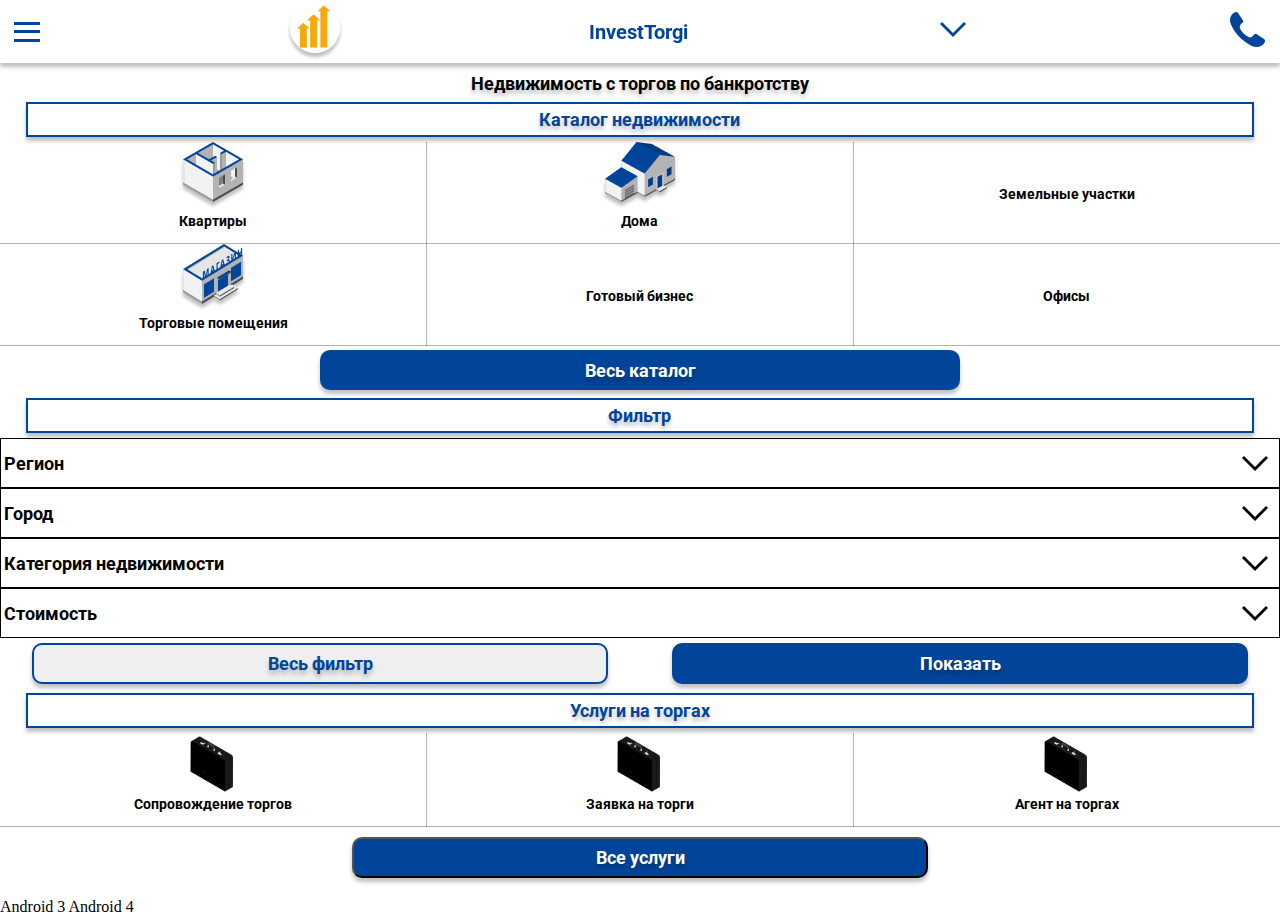
==== index.html @ 8f5084a4 "Add files via upload" ====
<!DOCTYPE html>
<html lang="en">

<head>
    <meta charset="UTF-8">
    <title>InvestTorgi</title>
    <meta name="description" content="Недвижемость с торгов по банкротству">
    <meta name="viewport" content="width=device-width, initial-scale=1">
    <link rel="stylesheet" href="https://stackpath.bootstrapcdn.com/bootstrap/4.5.0/css/bootstrap.min.css" integrity="sha384-9aIt2nRpC12Uk9gS9baDl411NQApFmC26EwAOH8WgZl5MYYxFfc+NcPb1dKGj7Sk" crossorigin="anonymous">
	<link rel="stylesheet" href="css/Filter.css">
    <link rel="stylesheet" href="./css/main.css">
    <link rel="stylesheet" href="css/hotel.css">
    <link href="https://fonts.googleapis.com/css2?family=Roboto:ital,wght@0,100;0,300;0,400;0,500;0,700;0,900;1,100;1,300;1,400;1,500;1,700;1,900&display=swap" rel="stylesheet"> 
</head>

<body>
	<div class="header">
		<div class="header-content">
			<div class="header-burger">
				<span></span>
			</div>
			<div class="header-logo"><img src="img/logo.jpg" alt="логотип"></div>
			<div class="header-title">InvestTorgi</div>
			<div class="header-input">
				<img src="img/arrow-down.png" alt="">
			</div>
			<div class="header-phone">
				<img src="img/phone.png" alt="">
			</div>
		</div>
	</div>
	<div class="header-margin">
		<div class="header-burger-list">
			<ul>
				<li><a href="#" style="line-height: 30px;">Дома</a></li>
				<li><a href="#" style="line-height: 30px;" >Квартиры</a></li>
				<li><a href="#" style="line-height: 30px;">Дома</a></li>
				<li><a href="#" style="line-height: 30px;">Квартиры</a></li>
				<li><a href="#" style="line-height: 30px;">Дома</a></li>
				<li><a href="#" style="line-height: 30px;">Квартиры</a></li>
			</ul>
		</div>
		<div class="header-form">
			<input type="text" class="header-form-input">
			<button class="header-form-btn"><img src="img/search.png" alt=""></button>
		</div>
		<div class="main">
			<div class="main-title">Недвижимость с торгов по банкротству</div>
			<div class="main-catalog-title">Каталог недвижимости </div>
			<table class="main-catalog-items">
				<tr>
					<td style="border-top: none; border-left: none">
						<div class="main-catalog-item"><img src="img/house1.png" alt=""></div><div class="main-catalog-item-name">Квартиры</div>
					</td>
					<td style="border-top: none">
						<div class="main-catalog-item"><img src="img/house2.png" alt=""></div><div class="main-catalog-item-name">Дома</div>
					</td>
					<td style="border-top: none; border-right:none">
						<div class="main-catalog-item"><img src="img/house3.png" alt=""></div><div class="main-catalog-item-name">Земельные
 участки</div>
					</td>
				</tr>
				<tr>
					<td style="border-left: none;">
						<div class="main-catalog-item"><img src="img/house4.png" alt=""></div><div class="main-catalog-item-name">Торговые 
помещения</div>
					</td>
					<td>
						<div class="main-catalog-item"><img src="img/house5.png" alt=""></div><div class="main-catalog-item-name">Готовый бизнес</div>
					</td>
					<td style=" border-right: none">
						<div class="main-catalog-item"><img src="img/house6.png" alt=""></div><div class="main-catalog-item-name">Офисы</div>
					</td>
				</tr>
			</table>
		</div>
		<button class="all-catalog">Весь каталог</button>
		<div class="main-catalog-title">Фильтр </div>
		<div class="filter">
			<div class="filter-list">
				<div class="filter-list-name">Регион</div>
				<img class="filter-img" src="img/arrow-down-main.png" alt="">	
			</div>
			<div class="filter-list-wrapper">
				<div class="filter-list">Башкортостан</div>
				<div class="filter-list">Башкортостан</div>
				<div class="filter-list">Башкортостан</div>
			</div>
			<div class="filter-list">
				<div class="filter-list-name">Город</div>
				<img class="filter-img" src="img/arrow-down-main.png" alt="">
			</div>
			<div class="filter-list-wrapper">
				<div class="filter-list">Башкортостан</div>
				<div class="filter-list">Башкортостан</div>
				<div class="filter-list">Башкортостан</div>
			</div>
			<div class="filter-list">
				<div class="filter-list-name">Категория недвижимости</div>
				<img class="filter-img" src="img/arrow-down-main.png" alt="">
			</div>
			<div class="filter-list-wrapper">
				<div class="filter-list">Башкортостан</div>
				<div class="filter-list">Башкортостан</div>
				<div class="filter-list">Башкортостан</div>
			</div>
			<div class="filter-list">
				<div class="filter-list-name">Стоимость</div>
				<img class="filter-img" src="img/arrow-down-main.png" alt="">
			</div>
			<div class="filter-list-wrapper">
				<div class="filter-list">Башкортостан</div>
				<div class="filter-list">Башкортостан</div>
				<div class="filter-list">Башкортостан</div>
			</div>
		</div>
		<div class="all-filter-wrapper">
			<button class="filter-btn">Весь фильтр</button>
			<button class="looking-btn">Показать</button>
		</div>
		<div class="main-catalog-title">Услуги на торгах</div>
		<table style="margin-bottom: 10px;" class="main-catalog-items">
				<tr>
					<td style="border-top: none; border-left: none;">
						<div class="main-catalog-item"><img src="img/bag.png" alt=""></div><div class="main-catalog-item-name">Сопровождение 
торгов</div>
					</td>
					<td style="border-top: none">
						<div class="main-catalog-item"><img src="img/bag.png" alt=""></div><div class="main-catalog-item-name">Заявка на торги</div>
					</td>
					<td style="border-top: none; border-right:none">
						<div class="main-catalog-item"><img src="img/bag.png" alt=""></div><div class="main-catalog-item-name">Агент на торгах</div>
					</td>
				</tr>
			</table>
			<div class="footer-btn">
				<button class="all-services" style="">Все услуги</button>
			</div>
			<a href="Filter.html" style="color: black;">Android 3</a>
			<a href="hotel.html" style="color: black;">Android 4</a>
	</div>
	<script src="https://ajax.googleapis.com/ajax/libs/jquery/3.1.1/jquery.min.js"></script>
	<script src="js/js.js"></script>
</body>

</html>
---- css/Filter.css ----
.map-btn {
  background: #00459A;
  font-family: Roboto;
  font-style: normal;
  font-weight: bold;
  font-size: 18px;
  line-height: 21px;
  color: #FFFCFC;
  text-shadow: 0px 4px 4px rgba(0, 0, 0, 0.25);
  -webkit-backdrop-filter: blur(4px);
          backdrop-filter: blur(4px);
  width: 50%;
  height: 39px;
  border: none; }

.map {
  display: -webkit-box;
  display: -webkit-flex;
  display: -ms-flexbox;
  display: flex;
  background: url("../img/map.png");
  height: 67px;
  -webkit-box-pack: center;
  -webkit-justify-content: center;
      -ms-flex-pack: center;
          justify-content: center;
  -webkit-box-align: center;
  -webkit-align-items: center;
      -ms-flex-align: center;
          align-items: center;
  margin: 4px 0px 8px 0px; }

.main-filter {
  border: 2px solid #00459A;
  height: 55px;
  width: 100%;
  -webkit-box-shadow: 0px 4px 4px rgba(0, 0, 0, 0.25);
          box-shadow: 0px 4px 4px rgba(0, 0, 0, 0.25);
  display: -webkit-box;
  display: -webkit-flex;
  display: -ms-flexbox;
  display: flex;
  -webkit-box-pack: center;
  -webkit-justify-content: center;
      -ms-flex-pack: center;
          justify-content: center;
  -webkit-box-align: center;
  -webkit-align-items: center;
      -ms-flex-align: center;
          align-items: center;
  margin-bottom: 13px;
  cursor: pointer; }
  .main-filter-name {
    font-family: Roboto;
    font-style: normal;
    font-weight: bold;
    font-size: 18px;
    line-height: 21px;
    color: #00459A;
    text-shadow: 0px 4px 4px rgba(0, 0, 0, 0.25);
    display: -webkit-box;
    display: -webkit-flex;
    display: -ms-flexbox;
    display: flex;
    -webkit-box-pack: center;
    -webkit-justify-content: center;
        -ms-flex-pack: center;
            justify-content: center; }
    .main-filter-name-wrapper {
      justify-self: center;
      margin-right: auto; }
  .main-filter-img {
    justify-self: flex-end; }

.filter-second-list {
  display: none; }

.filter-second-list.active {
  display: block; }

.popular {
  padding-left: 10px;
  cursor: pointer;
  border: 2px solid #00459A;
  width: 100%;
  height: 46px;
  -webkit-box-sizing: border-box;
          box-sizing: border-box;
  -webkit-box-shadow: 0px 4px 4px rgba(0, 0, 0, 0.25);
          box-shadow: 0px 4px 4px rgba(0, 0, 0, 0.25);
  display: -webkit-box;
  display: -webkit-flex;
  display: -ms-flexbox;
  display: flex;
  -webkit-box-pack: justify;
  -webkit-justify-content: space-between;
      -ms-flex-pack: justify;
          justify-content: space-between;
  -webkit-box-align: center;
  -webkit-align-items: center;
      -ms-flex-align: center;
          align-items: center;
  margin-bottom: 10px; }

.popular-img {
  display: inline-block;
  vertical-align: top;
  position: relative;
  width: 40px;
  height: 20px;
  z-index: 3;
  cursor: pointer; }

.popular-img::after {
  content: ' ';
  display: block;
  background-color: black;
  position: absolute;
  width: 40px;
  height: 3px;
  left: 0;
  top: 0;
  -webkit-transition: all 0.4s ease 0s;
  -o-transition: all 0.4s ease 0s;
  transition: all 0.4s ease 0s; }

.popular-img span {
  content: ' ';
  display: block;
  background-color: black;
  position: absolute;
  width: 30px;
  height: 3px;
  left: 0;
  top: 8px;
  -webkit-transition: all 0.4s ease 0s;
  -o-transition: all 0.4s ease 0s;
  transition: all 0.4s ease 0s; }

.popular-img:before {
  content: ' ';
  display: block;
  background-color: black;
  position: absolute;
  width: 20px;
  height: 3px;
  left: 0;
  bottom: 0;
  -webkit-transition: all 0.4s ease 0s;
  -o-transition: all 0.4s ease 0s;
  transition: all 0.4s ease 0s; }

.popular-name {
  font-family: Roboto;
  display: -webkit-box;
  display: -webkit-flex;
  display: -ms-flexbox;
  display: flex;
  -webkit-box-pack: start;
  -webkit-justify-content: flex-start;
      -ms-flex-pack: start;
          justify-content: flex-start;
  font-style: normal;
  font-weight: bold;
  font-size: 14px;
  line-height: 16px;
  color: #000000;
  -webkit-align-self: center;
      -ms-flex-item-align: center;
          align-self: center; }

.hotel {
  width: 96%;
  margin-left: 2%;
  height: 242px;
  background: #FFFFFF;
  -webkit-box-shadow: 0px 4px 4px rgba(0, 0, 0, 0.25);
          box-shadow: 0px 4px 4px rgba(0, 0, 0, 0.25); }

.hotel-img {
  position: relative;
  display: block;
  left: 0;
  top: 0;
  width: 100%;
  background: url("../img/hotel.png") no-repeat;
  background-size: cover;
  height: 186px; }

.hotel-info {
  background: #089C68;
  max-height: 38px;
  padding-top: 5px;
  padding-bottom: 5px;
  width: 210px;
  position: absolute;
  padding-left: 10px;
  padding-right: 10px;
  top: 0;
  left: 50%;
  -webkit-transform: translateX(-50%);
      -ms-transform: translateX(-50%);
          transform: translateX(-50%);
  display: -webkit-box;
  display: -webkit-flex;
  display: -ms-flexbox;
  display: flex;
  -webkit-box-pack: center;
  -webkit-justify-content: center;
      -ms-flex-pack: center;
          justify-content: center;
  -webkit-box-align: center;
  -webkit-align-items: center;
      -ms-flex-align: center;
          align-items: center; }
  .hotel-info-text {
    margin-right: 10px;
    font-family: Roboto;
    font-style: normal;
    font-weight: bold;
    font-size: 14px;
    line-height: 16px;
    color: #FFFFFF; }

.hotel-img-btn1 {
  font-family: Roboto;
  font-style: normal;
  font-weight: 300;
  font-size: 18px;
  line-height: 21px;
  display: inline-block;
  position: absolute;
  left: 0;
  bottom: 0;
  width: 50%;
  color: #00459A;
  border: none;
  background: rgba(196, 196, 196, 0.8);
  height: 40px; }
  .hotel-img-btn1 img {
    margin-right: 15px; }

.hotel-img-btn2 {
  font-family: Roboto;
  font-style: normal;
  font-weight: 300;
  font-size: 18px;
  line-height: 21px;
  display: inline-block;
  position: absolute;
  right: 0;
  background: rgba(196, 196, 196, 0.8);
  height: 40px;
  border: none;
  bottom: 0;
  width: 50%;
  color: #00459A; }
  .hotel-img-btn2 img {
    margin-right: 15px; }

.hotel-art {
  font-family: Roboto;
  font-style: normal;
  font-weight: bold;
  font-size: 14px;
  line-height: 16px;
  color: #999999;
  -webkit-box-pack: center;
  -webkit-justify-content: center;
      -ms-flex-pack: center;
          justify-content: center;
  display: -webkit-box;
  display: -webkit-flex;
  display: -ms-flexbox;
  display: flex; }

.hotel-text-info {
  height: 100%; }

.hotel-name {
  display: block;
  font-family: Roboto;
  font-style: normal;
  font-weight: bold;
  font-size: 18px;
  line-height: 21px;
  color: #000000;
  -webkit-box-pack: center;
  -webkit-justify-content: center;
      -ms-flex-pack: center;
          justify-content: center;
  display: -webkit-box;
  display: -webkit-flex;
  display: -ms-flexbox;
  display: flex; }

.hotel-address {
  font-family: Roboto;
  -webkit-box-pack: center;
  -webkit-justify-content: center;
      -ms-flex-pack: center;
          justify-content: center;
  display: -webkit-box;
  display: -webkit-flex;
  display: -ms-flexbox;
  display: flex;
  font-style: normal;
  font-weight: bold;
  font-size: 14px;
  line-height: 16px;
  color: #000000; }

.hotel-cost {
  font-family: Roboto;
  font-style: normal;
  font-weight: bold;
  font-size: 24px;
  line-height: 28px;
  display: -webkit-box;
  display: -webkit-flex;
  display: -ms-flexbox;
  display: flex;
  -webkit-box-pack: center;
  -webkit-justify-content: center;
      -ms-flex-pack: center;
          justify-content: center;
  margin-top: 11px;
  color: #000000; }

.hotel-btn {
  background-color: white;
  border: none;
  margin-top: 34px; }
  .hotel-btn-wrapper {
    display: -webkit-box;
    display: -webkit-flex;
    display: -ms-flexbox;
    display: flex;
    -webkit-box-pack: center;
    -webkit-justify-content: center;
        -ms-flex-pack: center;
            justify-content: center; }
  .hotel-btn.active {
    margin-top: 0px;
    margin-bottom: 34px; }

.hotel-btn-down {
  -webkit-transform: rotate(-180deg);
      -ms-transform: rotate(-180deg);
          transform: rotate(-180deg); }

.ul-hotel-cost {
  display: none; }

.hotel-btn-wrapper {
  -webkit-transition: all ease 0.5s;
  -o-transition: all ease 0.5s;
  transition: all ease 0.5s; }
  .hotel-btn-wrapper.active {
    -webkit-transform: rotate(-180deg);
        -ms-transform: rotate(-180deg);
            transform: rotate(-180deg);
    -webkit-transition: all ease 0.5s;
    -o-transition: all ease 0.5s;
    transition: all ease 0.5s; }

.main-data {
  font-family: Roboto;
  font-style: normal;
  font-weight: bold;
  font-size: 14px;
  line-height: 16px;
  color: #000000;
  display: -webkit-box;
  display: -webkit-flex;
  display: -ms-flexbox;
  display: flex;
  -webkit-box-pack: center;
  -webkit-justify-content: center;
      -ms-flex-pack: center;
          justify-content: center; }

.public-btn img {
  vertical-align: top; }

.apartament-info {
  background: #E1313E; }
---- css/main.css ----
body {
  padding: 0;
  background-color: white;
  width: 100%; }

* {
  margin: 0;
  padding: 0;
  max-width: 100%;
  -webkit-box-sizing: border-box;
          box-sizing: border-box; }

img {
  max-width: 100%;
  max-height: 100%; }

a {
  text-decoration: none;
  color: white; }

li {
  list-style-type: none; }

table {
  border-collapse: collapse;
  width: 100%; }

button {
  cursor: pointer; }

.header-burger {
  display: inline-block;
  vertical-align: top;
  position: relative;
  width: 26px;
  height: 20px;
  z-index: 2000;
  cursor: pointer; }

.header-burger::after {
  content: ' ';
  display: block;
  background-color: #00459A;
  position: absolute;
  width: 26px;
  height: 3px;
  left: 0;
  top: 0;
  -webkit-transition: all 0.4s ease 0s;
  -o-transition: all 0.4s ease 0s;
  transition: all 0.4s ease 0s; }

.header-burger span {
  content: ' ';
  display: block;
  background-color: #00459A;
  position: absolute;
  width: 26px;
  height: 3px;
  left: 0;
  top: 8px;
  -webkit-transition: all 0.4s ease 0s;
  -o-transition: all 0.4s ease 0s;
  transition: all 0.4s ease 0s; }

.header-burger:before {
  content: ' ';
  display: block;
  background-color: #00459A;
  position: absolute;
  width: 26px;
  height: 3px;
  left: 0;
  bottom: 0;
  -webkit-transition: all 0.4s ease 0s;
  -o-transition: all 0.4s ease 0s;
  transition: all 0.4s ease 0s; }

.header {
  background: #FFFFFF;
  height: 63px;
  position: fixed;
  display: -webkit-box;
  display: -webkit-flex;
  display: -ms-flexbox;
  display: flex;
  -webkit-box-pack: justify;
  -webkit-justify-content: space-between;
      -ms-flex-pack: justify;
          justify-content: space-between;
  -webkit-box-align: center;
  -webkit-align-items: center;
      -ms-flex-align: center;
          align-items: center;
  z-index: 1301;
  width: 100%;
  -webkit-box-shadow: 0px 4px 4px rgba(0, 0, 0, 0.25);
          box-shadow: 0px 4px 4px rgba(0, 0, 0, 0.25); }
  .header-logo img {
    margin-top: 5px; }
  .header-title {
    font-family: Roboto;
    z-index: 2000;
    font-style: normal;
    font-weight: bold;
    font-size: 20px;
    line-height: 28px;
    color: #00459A;
    vertical-align: top; }
  .header-content {
    padding: 0px 14px;
    display: -webkit-box !important;
    display: -webkit-flex !important;
    display: -ms-flexbox !important;
    display: flex !important;
    -webkit-box-pack: justify;
    -webkit-justify-content: space-between;
        -ms-flex-pack: justify;
            justify-content: space-between;
    -webkit-box-align: center;
    -webkit-align-items: center;
        -ms-flex-align: center;
            align-items: center;
    width: 100%; }
  .header-input {
    vertical-align: top;
    z-index: 2000;
    position: relative;
    margin-left: 5px;
    cursor: pointer; }
  .header-phone {
    vertical-align: top;
    z-index: 2000;
    margin-left: 18px;
    cursor: pointer; }
  .header-margin {
    padding-top: 64px; }

.header div {
  display: inline-block; }

.header-form {
  position: fixed;
  z-index: 1;
  background: #00459a;
  -webkit-box-shadow: inset 0px 4px 4px rgba(0, 0, 0, 0.25);
          box-shadow: inset 0px 4px 4px rgba(0, 0, 0, 0.25);
  height: 54px;
  width: 100%;
  display: none; }
  .header-form-input {
    background: #FFFFFF;
    border: none;
    width: 80%;
    height: 42px;
    margin-top: 6px;
    margin-left: 8px;
    -webkit-box-shadow: 0px 4px 4px rgba(0, 0, 0, 0.25);
            box-shadow: 0px 4px 4px rgba(0, 0, 0, 0.25);
    vertical-align: top; }
  .header-form-btn {
    margin-top: 6px;
    height: 40px;
    width: 10%;
    background: transparent;
    border: none;
    margin-left: 8px; }

.header:before {
  content: '';
  width: 100%;
  height: 100%;
  z-index: 1500;
  position: absolute;
  top: 0;
  left: 0; }

.header-burger-list {
  padding-top: 75px;
  z-index: 1300;
  background-color: #00459a;
  width: 100%;
  height: 100%;
  text-align: center;
  position: fixed;
  top: 0;
  left: 0;
  display: none; }

.header-burger-list.active {
  display: block; }

.header-form.active {
  display: block; }

.main-title {
  font-family: Roboto;
  font-style: normal;
  font-weight: bold;
  font-size: 18px;
  line-height: 21px;
  display: block;
  -webkit-box-align: center;
  -webkit-align-items: center;
      -ms-flex-align: center;
          align-items: center;
  text-align: center;
  text-shadow: 0px 4px 4px rgba(0, 0, 0, 0.25);
  margin-bottom: 8px;
  margin-top: 9px; }

.main-catalog-title {
  border: 2px solid #004599;
  padding-bottom: 5px;
  padding-top: 5px;
  font-family: Roboto;
  text-align: center;
  -webkit-box-align: center;
  -webkit-align-items: center;
      -ms-flex-align: center;
          align-items: center;
  font-style: normal;
  font-weight: bold;
  font-size: 18px;
  line-height: 21px;
  display: block;
  width: 96%;
  margin-left: 2%;
  color: #00459A;
  text-shadow: 0px 4px 4px rgba(0, 0, 0, 0.25);
  -webkit-box-shadow: 0px 4px 4px rgba(0, 0, 0, 0.25);
          box-shadow: 0px 4px 4px rgba(0, 0, 0, 0.25);
  margin-bottom: 5px; }

.main-catalog-items {
  text-align: center; }
  .main-catalog-items td {
    max-width: 33%;
    width: 33%;
    border: 1px solid rgba(0, 0, 0, 0.3); }

.main-catalog-item-name {
  padding-right: 6px;
  padding-left: 6px;
  font-family: Roboto;
  font-style: normal;
  font-weight: bold;
  font-size: 14px;
  line-height: 14px;
  color: #000000;
  padding-bottom: 15px; }

.all-catalog {
  background: #00459A;
  -webkit-box-shadow: 0px 4px 4px rgba(0, 0, 0, 0.25);
          box-shadow: 0px 4px 4px rgba(0, 0, 0, 0.25);
  border-radius: 10px;
  font-family: Roboto;
  font-style: normal;
  font-weight: bold;
  font-size: 18px;
  line-height: 21px;
  color: #FFFFFF;
  height: 40px;
  width: 50%;
  text-shadow: 0px 4px 4px rgba(0, 0, 0, 0.25);
  margin-left: 50%;
  -webkit-transform: translateX(-50%);
      -ms-transform: translateX(-50%);
          transform: translateX(-50%);
  margin-top: 4px;
  border: none;
  margin-bottom: 8px; }

.filter-list {
  display: -webkit-box;
  display: -webkit-flex;
  display: -ms-flexbox;
  display: flex;
  -webkit-box-pack: justify;
  -webkit-justify-content: space-between;
      -ms-flex-pack: justify;
          justify-content: space-between;
  -webkit-box-align: center;
  -webkit-align-items: center;
      -ms-flex-align: center;
          align-items: center;
  width: 100%;
  margin-left: auto;
  margin-right: auto;
  height: 50px;
  border: 1px solid #000000; }
  .filter-list-name {
    font-family: Roboto;
    font-style: normal;
    font-weight: bold;
    font-size: 18px;
    line-height: 21px;
    color: #000000;
    margin-left: 3px; }

.fa-angle-down {
  font-size: 40px;
  margin-right: 5px; }

.fa-angle-up {
  font-size: 40px;
  margin-right: 5px; }

.filter-btn {
  border: 2px solid #00459A;
  -webkit-box-sizing: border-box;
          box-sizing: border-box;
  -webkit-box-shadow: 0px 4px 4px rgba(0, 0, 0, 0.25);
          box-shadow: 0px 4px 4px rgba(0, 0, 0, 0.25);
  border-radius: 10px;
  width: 45%;
  font-family: Roboto;
  font-style: normal;
  font-weight: bold;
  font-size: 18px;
  line-height: 21px;
  color: #00459A;
  text-shadow: 0px 4px 4px rgba(0, 0, 0, 0.25);
  height: 41px; }

.filter-img {
  margin-right: 10px; }

.all-services {
  width: 45%;
  height: 41px;
  background: #00459A;
  -webkit-box-shadow: 0px 4px 4px rgba(0, 0, 0, 0.25);
          box-shadow: 0px 4px 4px rgba(0, 0, 0, 0.25);
  border-radius: 10px;
  font-family: Roboto;
  font-style: normal;
  font-weight: bold;
  font-size: 18px;
  line-height: 21px;
  color: #FFFFFF;
  text-shadow: 0px 4px 4px rgba(0, 0, 0, 0.25); }

.looking-btn {
  border: none;
  width: 45%;
  height: 41px;
  background: #00459A;
  -webkit-box-shadow: 0px 4px 4px rgba(0, 0, 0, 0.25);
          box-shadow: 0px 4px 4px rgba(0, 0, 0, 0.25);
  border-radius: 10px;
  font-family: Roboto;
  font-style: normal;
  font-weight: bold;
  font-size: 18px;
  line-height: 21px;
  color: #FFFFFF;
  text-shadow: 0px 4px 4px rgba(0, 0, 0, 0.25); }

.all-filter-wrapper {
  margin-top: 5px;
  display: -webkit-box;
  display: -webkit-flex;
  display: -ms-flexbox;
  display: flex;
  -webkit-justify-content: space-around;
      -ms-flex-pack: distribute;
          justify-content: space-around;
  margin-bottom: 9px;
  text-align: top; }

.footer-btn {
  display: -webkit-box;
  display: -webkit-flex;
  display: -ms-flexbox;
  display: flex;
  -webkit-box-pack: center;
  -webkit-justify-content: center;
      -ms-flex-pack: center;
          justify-content: center;
  margin-bottom: 20px; }

.filter-list-wrapper {
  display: none; }

.filter-list-wrapper.active {
  display: block; }

.header-burger.active::before {
  -webkit-transform: rotate(-45deg);
      -ms-transform: rotate(-45deg);
          transform: rotate(-45deg);
  top: 9px; }

.header-burger.active:after {
  -webkit-transform: rotate(45deg) translateY(6px) translateX(6px);
      -ms-transform: rotate(45deg) translateY(6px) translateX(6px);
          transform: rotate(45deg) translateY(6px) translateX(6px);
  bottom: 9px; }

.header-burger.active span {
  -webkit-transform: scale(0);
      -ms-transform: scale(0);
          transform: scale(0); }
---- css/hotel.css ----
.apartament {
  background: url("../img/apartament.png") no-repeat;
  background-size: cover; }
  .apartament-info {
    top: -15px; }

.apartament-name {
  font-family: Roboto;
  font-style: normal;
  font-weight: bold;
  font-size: 16px;
  line-height: 21px;
  margin-top: 17px;
  margin-bottom: 5px;
  display: -webkit-box;
  display: -webkit-flex;
  display: -ms-flexbox;
  display: flex;
  -webkit-box-pack: center;
  -webkit-justify-content: center;
      -ms-flex-pack: center;
          justify-content: center;
  color: #000000; }

.swiper-container {
  overflow: hidden;
  padding-bottom: 40px;
  max-width: 100%;
  padding-top: 20px; }

.swiper-pagination {
  bottom: 20px !important; }

.apartament-art {
  font-family: Roboto;
  font-style: normal;
  font-weight: bold;
  font-size: 14px;
  line-height: 16px;
  display: -webkit-box;
  display: -webkit-flex;
  display: -ms-flexbox;
  display: flex;
  text-align: center;
  -webkit-box-pack: center;
  -webkit-justify-content: center;
      -ms-flex-pack: center;
          justify-content: center;
  color: #000000;
  margin-bottom: 6px; }

.apartament-time {
  padding-top: 8px;
  font-family: Roboto;
  font-style: normal;
  font-weight: bold;
  font-size: 14px;
  line-height: 16px;
  color: #000000;
  display: -webkit-box;
  display: -webkit-flex;
  display: -ms-flexbox;
  display: flex;
  text-align: center;
  -webkit-box-pack: center;
  -webkit-justify-content: center;
      -ms-flex-pack: center;
          justify-content: center; }
  .apartament-time span {
    padding: 3px 6px 5px 6px;
    margin: 0px 3px;
    background: #00459A;
    color: white;
    -webkit-box-shadow: 0px 4px 4px rgba(0, 0, 0, 0.25);
            box-shadow: 0px 4px 4px rgba(0, 0, 0, 0.25);
    -webkit-transform: translateY(-3px);
        -ms-transform: translateY(-3px);
            transform: translateY(-3px); }

.application {
  width: 96%;
  margin-left: 2%;
  background: #00459A;
  border: none;
  padding-top: 12px;
  padding-bottom: 12px;
  font-family: Roboto;
  font-style: normal;
  font-weight: bold;
  font-size: 18px;
  line-height: 21px;
  display: -webkit-box;
  display: -webkit-flex;
  display: -ms-flexbox;
  display: flex;
  -webkit-box-pack: center;
  -webkit-justify-content: center;
      -ms-flex-pack: center;
          justify-content: center;
  color: #FFFFFF;
  text-shadow: 0px 4px 4px rgba(0, 0, 0, 0.25);
  -webkit-box-shadow: 0px 4px 4px rgba(0, 0, 0, 0.25);
          box-shadow: 0px 4px 4px rgba(0, 0, 0, 0.25);
  margin-bottom: 12px;
  border-radius: 10px; }

.pdf {
  border: 2px solid #00459A;
  -webkit-box-sizing: border-box;
          box-sizing: border-box;
  -webkit-box-shadow: 0px 4px 4px rgba(0, 0, 0, 0.25);
          box-shadow: 0px 4px 4px rgba(0, 0, 0, 0.25);
  border-radius: 10px;
  font-family: Roboto;
  font-style: normal;
  font-weight: bold;
  font-size: 18px;
  line-height: 21px;
  width: 45%;
  height: 42px;
  vertical-align: top;
  color: #00459A;
  margin-left: 2%;
  margin-bottom: 20px; }

.apartament-text {
  font-family: Roboto;
  font-style: normal;
  font-weight: 300;
  font-size: 14px;
  line-height: 16px;
  color: #000000;
  padding-left: 5%;
  padding-right: 5%;
  background: #F0F0F0;
  margin-bottom: 12px;
  padding-bottom: 38px;
  -webkit-box-shadow: 0px 4px 4px rgba(0, 0, 0, 0.25);
          box-shadow: 0px 4px 4px rgba(0, 0, 0, 0.25); }

.hotel-burger {
  background: #FFFFFF;
  padding: 16px 5px 13px 14px;
  font-family: Roboto;
  font-style: normal;
  font-weight: 300;
  font-size: 18px;
  display: -webkit-box;
  display: -webkit-flex;
  display: -ms-flexbox;
  display: flex;
  -webkit-box-pack: justify;
  -webkit-justify-content: space-between;
      -ms-flex-pack: justify;
          justify-content: space-between;
  line-height: 21px;
  color: #000000;
  -webkit-box-shadow: 0px 4px 4px rgba(0, 0, 0, 0.25);
          box-shadow: 0px 4px 4px rgba(0, 0, 0, 0.25);
  margin-bottom: 6px;
  cursor: pointer; }

.hotel-burger-info {
  display: none; }

#map {
  height: 500px; }

.map-hint {
  font-family: Roboto;
  font-style: normal;
  font-weight: 400;
  font-size: 20px;
  background: transparent; }

.map-hint-text {
  color: red; }

.footer-btn50 {
  display: -webkit-box;
  display: -webkit-flex;
  display: -ms-flexbox;
  display: flex;
  -webkit-box-pack: justify;
  -webkit-justify-content: space-between;
      -ms-flex-pack: justify;
          justify-content: space-between;
  height: 47px; }

.form-input {
  background: #E6E6E6;
  -webkit-box-shadow: 0px 4px 4px rgba(0, 0, 0, 0.25);
          box-shadow: 0px 4px 4px rgba(0, 0, 0, 0.25);
  border-radius: 10px;
  border: none;
  width: 90%;
  margin-left: 5%;
  -webkit-transform: rotate(0.11deg);
      -ms-transform: rotate(0.11deg);
          transform: rotate(0.11deg);
  height: 40px; }

.form-text {
  margin-left: 5%;
  margin-top: 8px;
  margin-bottom: 8px;
  font-family: Roboto;
  font-style: normal;
  font-weight: bold;
  font-size: 18px;
  line-height: 21px;
  color: #000000; }

.form-wrapper {
  width: 50%; }
  .form-wrapper span {
    font-family: Roboto;
    font-style: normal;
    font-weight: bold;
    font-size: 18px;
    line-height: 21px;
    padding-left: 14px;
    color: #000000; }

.footer-table td {
  width: 33%;
  height: 45px;
  border-top: 1px solid #000000;
  text-align: center;
  border-bottom: 1px solid #000000;
  border-left: 1px solid #000000; }

.footer-table {
  width: 96%;
  margin-left: 2%;
  margin-bottom: 20px; }

.footer-table-right {
  font-family: Roboto;
  font-style: normal;
  font-weight: 300;
  font-size: 14px;
  line-height: 16px;
  color: #000000; }
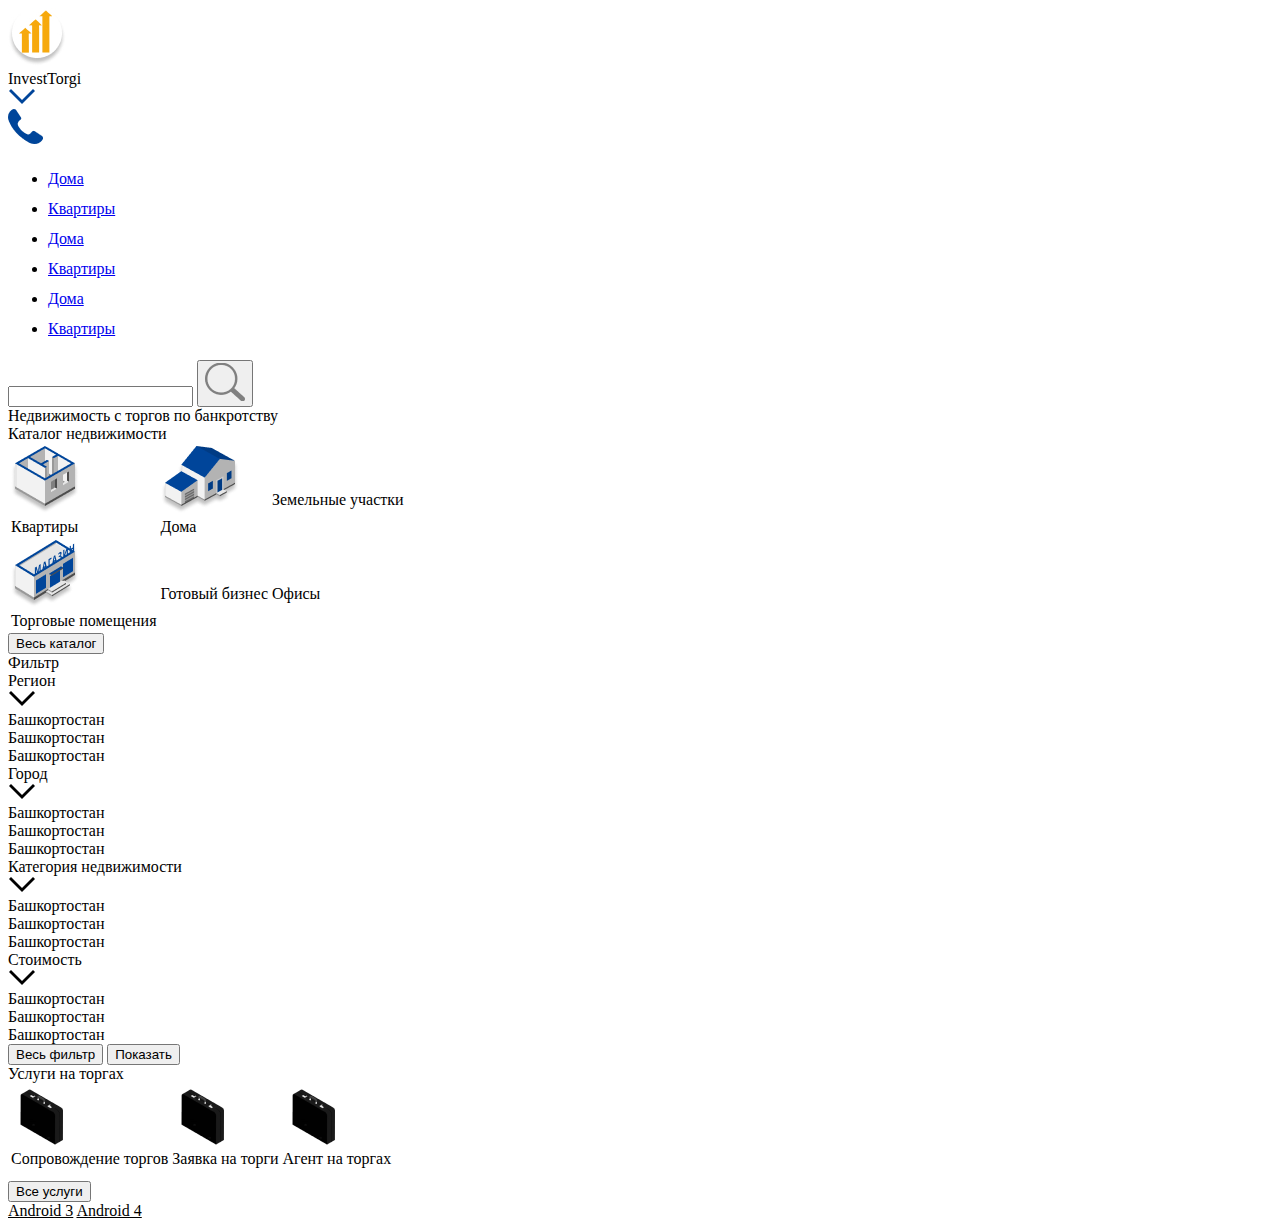
==== commit ffff3c44: "Update index.html" ====
--- a/index.html
+++ b/index.html
@@ -8,8 +8,8 @@
     <meta name="viewport" content="width=device-width, initial-scale=1">
     <link rel="stylesheet" href="https://stackpath.bootstrapcdn.com/bootstrap/4.5.0/css/bootstrap.min.css" integrity="sha384-9aIt2nRpC12Uk9gS9baDl411NQApFmC26EwAOH8WgZl5MYYxFfc+NcPb1dKGj7Sk" crossorigin="anonymous">
 	<link rel="stylesheet" href="css/Filter.css">
-    <link rel="stylesheet" href="./css/main.css">
-    <link rel="stylesheet" href="css/hotel.css">
+    <link rel="stylesheet" href="css/mai.css">
+    <link rel="stylesheet" href="сss/hotl.css">
     <link href="https://fonts.googleapis.com/css2?family=Roboto:ital,wght@0,100;0,300;0,400;0,500;0,700;0,900;1,100;1,300;1,400;1,500;1,700;1,900&display=swap" rel="stylesheet"> 
 </head>
 
--- a/css/Filter.css
+++ b/css/Filter.css
@@ -330,7 +330,8 @@
 .hotel-btn {
   background-color: white;
   border: none;
-  margin-top: 34px; }
+  margin-top: 25px;
+  margin-bottom: 15px; }
   .hotel-btn-wrapper {
     display: -webkit-box;
     display: -webkit-flex;
@@ -385,3 +386,7 @@
 
 .apartament-info {
   background: #E1313E; }
+
+.main-data li {
+  display: block;
+  width: 190px; }
